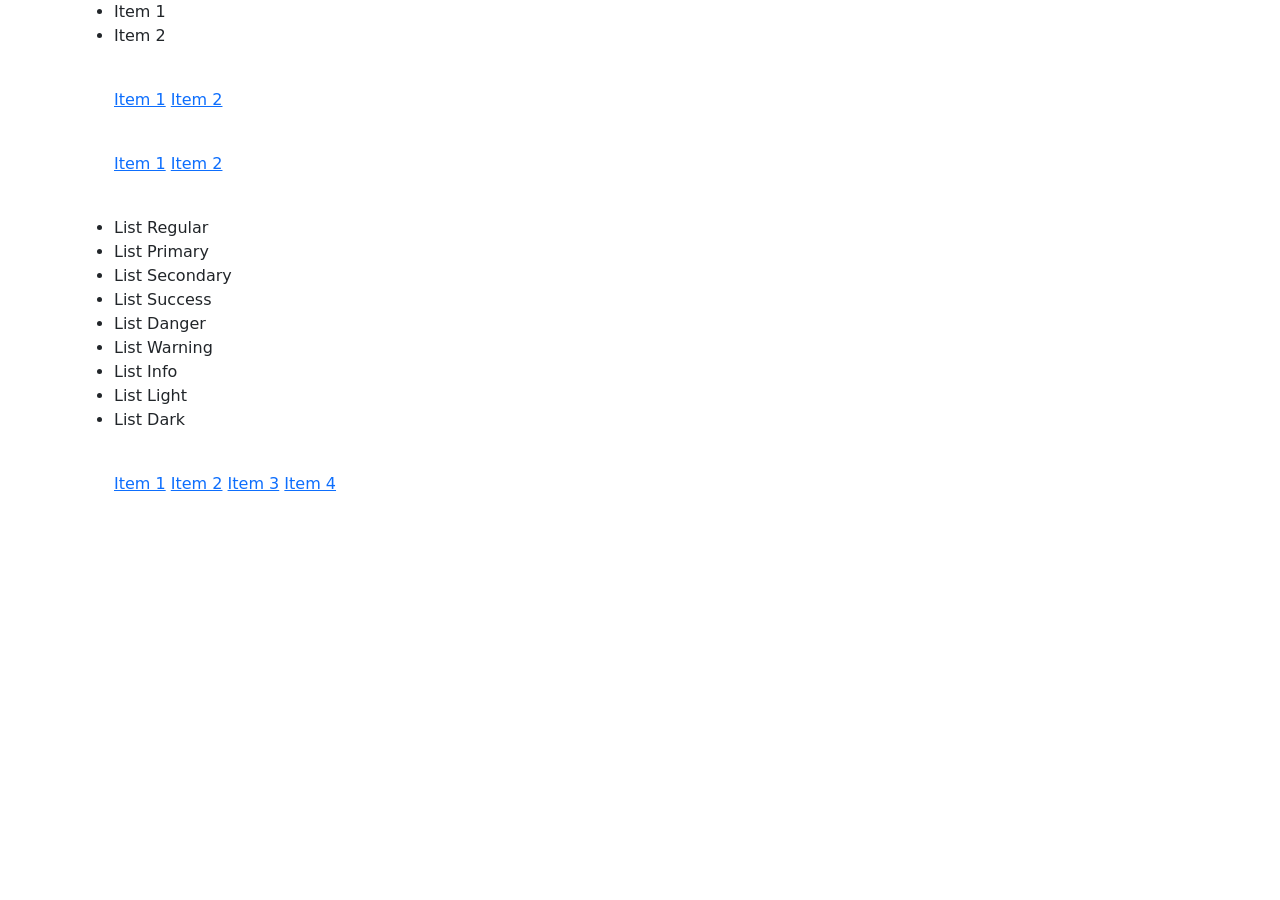
==== 11.List.html @ de83e7dc "6_Padding 1.html 6_Padding 1.html +เพิ่มไฟล์ 6-15" ====
<!DOCTYPE html>
<html lang="en">
<head>
    <meta charset="UTF-8">
    <meta name="viewport" content="width=device-width, initial-scale=1.0">
    <title>List</title>
    <link href="https://cdn.jsdelivr.net/npm/bootstrap@5.1.0/dist/css/bootstrap.min.css" rel="stylesheet" integrity="sha384-KyZXEAg3QhqLMpG8r+8fhAXLRk2vvoC2f3B09zVXn8CA5QIVfZOJ3BCsw2P0p/We" crossorigin="anonymous">
    <script src="https://cdn.jsdelivr.net/npm/bootstrap@5.1.0/dist/js/bootstrap.bundle.min.js" integrity="sha384-U1DAWAznBHeqEIlVSCgzq+c9gqGAJn5c/t99JyeKa9xxaYpSvHU5awsuZVVFIhvj" crossorigin="anonymous"></script> 
</head>
<body>
    <div class="container">
        <!-- List แบบ UL -->
        <ul>
            <li>Item 1</li>
            <li>Item 2</li>
        </ul>
        <br>
        <!-- List แบบ Link -->
        <ul>
            <a href="#">Item 1</a>
            <a href="#">Item 2</a>
        </ul>
        <br>
        <!-- List แบบ Active -->
        <ul>
            <a href="#">Item 1</a>
            <a href="#">Item 2</a>
        </ul>
        <br>
        <!-- กำหนดสีให้ List -->
        <ul>
            <li>List Regular</li>
            <li>List Primary</li>
            <li>List Secondary</li>
            <li>List Success</li>
            <li>List Danger</li>
            <li>List Warning</li>
            <li>List Info</li>
            <li>List Light</li>
            <li>List Dark</li>
        </ul>
        <br>
        <!-- List แบบไม่มีขอบ -->
        <ul>
            <a href="#">Item 1</a>
            <a href="#">Item 2</a>
            <a href="#">Item 3</a>
            <a href="#">Item 4</a>
        </ul>
    </div>
</body>
</html>
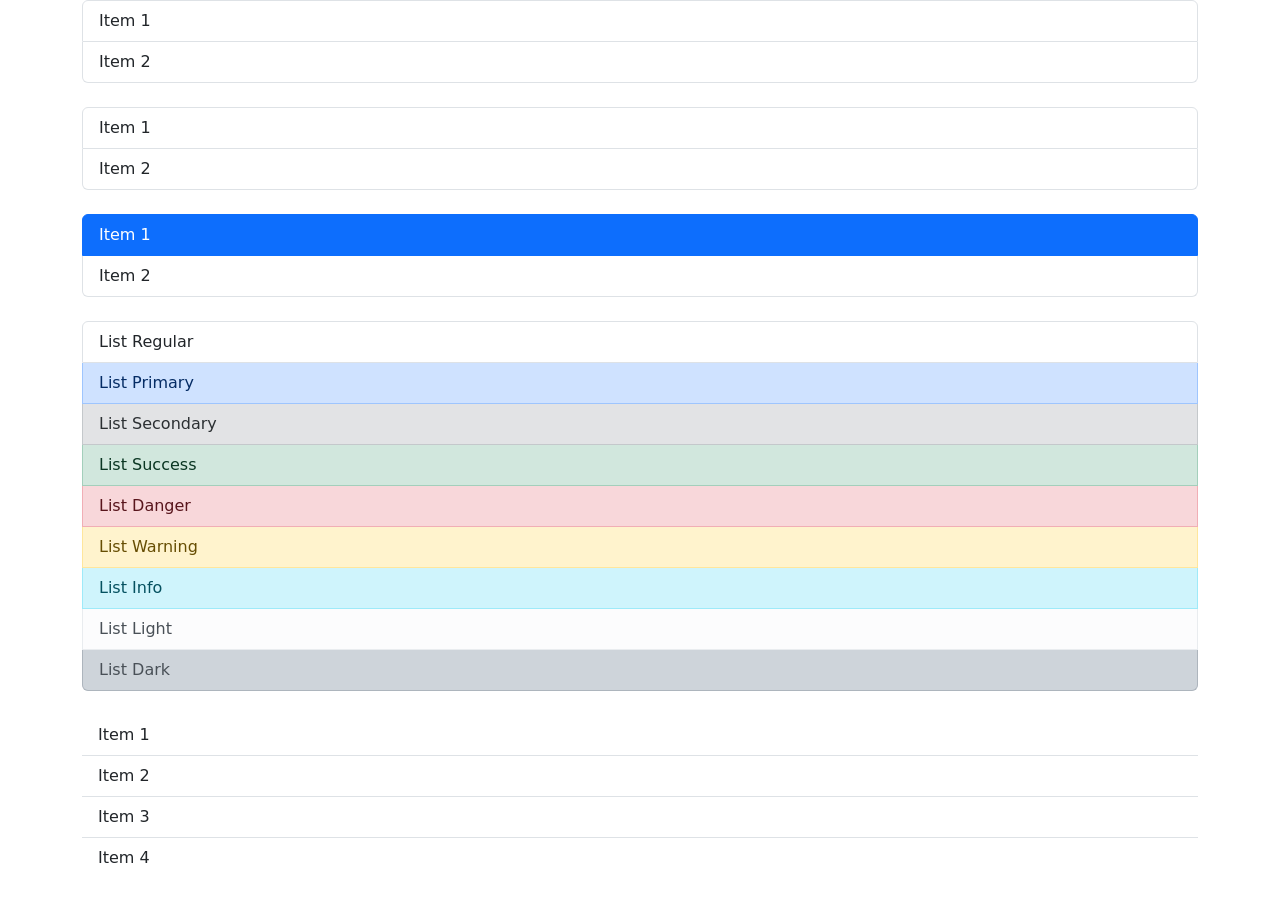
==== commit fcbb464c: "Update 11.List.html" ====
--- a/11.List.html
+++ b/11.List.html
@@ -10,42 +10,42 @@
 <body>
     <div class="container">
         <!-- List แบบ UL -->
-        <ul>
-            <li>Item 1</li>
-            <li>Item 2</li>
+        <ul class="list-group">
+            <li class="list-group-item">Item 1</li>
+            <li class="list-group-item">Item 2</li>
         </ul>
         <br>
         <!-- List แบบ Link -->
-        <ul>
-            <a href="#">Item 1</a>
-            <a href="#">Item 2</a>
+        <ul class="list-group">
+            <a href="#" class="list-group-item">Item 1</a>
+            <a href="#" class="list-group-item">Item 2</a>
         </ul>
         <br>
         <!-- List แบบ Active -->
-        <ul>
-            <a href="#">Item 1</a>
-            <a href="#">Item 2</a>
+        <ul class="list-group">
+            <a href="# "class="list-group-item active">Item 1</a>
+            <a href="# "class="list-group-item">Item 2</a>
         </ul>
         <br>
         <!-- กำหนดสีให้ List -->
-        <ul>
-            <li>List Regular</li>
-            <li>List Primary</li>
-            <li>List Secondary</li>
-            <li>List Success</li>
-            <li>List Danger</li>
-            <li>List Warning</li>
-            <li>List Info</li>
-            <li>List Light</li>
-            <li>List Dark</li>
+        <ul class="list-group">
+            <li class="list-group-item">List Regular</li>
+            <li class="list-group-item list-group-item-primary" >List Primary</li>
+            <li class="list-group-item list-group-item-secondary">List Secondary</li>
+            <li class="list-group-item list-group-item-success">List Success</li>
+            <li class="list-group-item list-group-item-danger">List Danger</li>
+            <li class="list-group-item list-group-item-warning">List Warning</li>
+            <li class="list-group-item list-group-item-info">List Info</li>
+            <li class="list-group-item list-group-item-light">List Light</li>
+            <li class="list-group-item list-group-item-dark">List Dark</li>
         </ul>
         <br>
         <!-- List แบบไม่มีขอบ -->
-        <ul>
-            <a href="#">Item 1</a>
-            <a href="#">Item 2</a>
-            <a href="#">Item 3</a>
-            <a href="#">Item 4</a>
+        <ul class="list-group list-group-flush">
+            <a class="list-group-item href=#">Item 1</a>
+            <a class="list-group-item href=#">Item 2</a>
+            <a class="list-group-item href=#">Item 3</a>
+            <a class="list-group-item href=#">Item 4</a>
         </ul>
     </div>
 </body>
